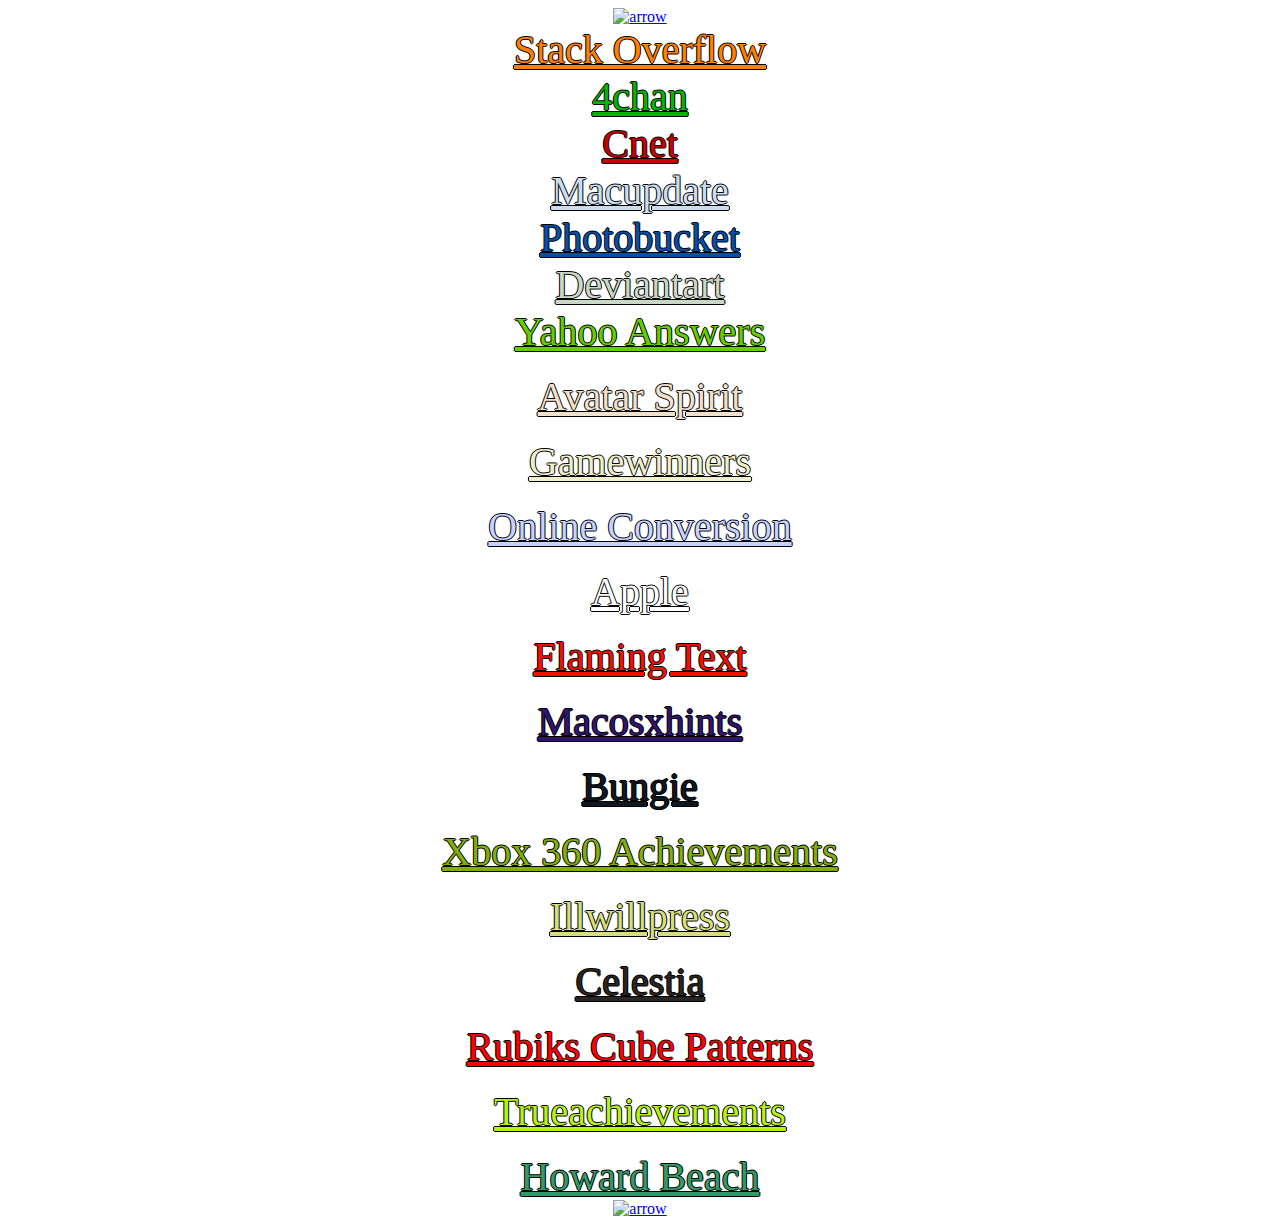
==== Pages/Everything Else.html @ f0c54b90 "First" ====
<!DOCTYPE html>

	<!--Evedrything Else-->

<head>
	<meta charset = "utf-8">
	
	<script type="text/javascript">
	<!--
		var currentTime = new Date();
		var hours = currentTime.getHours() + 1;
		var date = currentTime.getDate();
		var month = currentTime.getMonth() + 1;
		var sunrise;
		var sunset;
		
		if (month == 1)
		{
			sunrise = 7;
			sunset = 17;
		}
		else if (month == 2)
		{
			sunrise = 6;
			sunset = 17;
		}
		else if (month == 3)
		{
			if (date > 14)
			{
				sunrise = 7;
				sunset = 19;
			}
			else
			{
				sunrise = 6;
				sunset = 18;
			}
		}
		else if (month == 4)
		{
			sunrise = 6;
			sunset = 19;
		}
		else if (month == 5)
		{
			sunrise = 6;
			sunset = 21;
		}
		else if (month == 6)
		{
			sunrise = 5;
			sunset = 21;
		}
		else if (month == 7)
		{
			sunrise = 6;
			sunset = 20;
		}
		else if (month == 8)
		{
			sunrise = 6;
			sunset = 20;
		}
		else if (month == 9)
		{
			sunrise = 6;
			sunset = 19;
		}
		else if (month == 10)
		{
			sunrise = 7;
			sunset = 18;
		}
		else if (month == 11)
		{
			if (date < 7)
			{
				sunrise = 7;
				sunset = 18;
			}
			else
			{
				sunrise = 7;
				sunset = 17;
			}
		}
		else if (month == 12)
		{
			sunrise = 7;
			sunset = 16;
		}
	
		if ((hours >= 0 && hours <= sunrise) || (hours >= sunset && hours <= 23))
			document.write('<link rel="stylesheet" type="text/css" href="../CSS/Everything Else Night CSS.css">');
		else
			document.write('<link rel="stylesheet" type="text/css" href="../CSS/Everything Else Day CSS.css">');
			
		document.write('<link rel="stylesheet" type="text/css" href="CSS/Pages-Night-CSS.css">');
	
	
	//-->
	</script>
	
	<link rel="shortcut icon" href="../images/icons/blocks.ico">
	<title>Everything Else</title>
</head>

<body>

<div class="center">
	<a href="../homepage.html"><img width="150" height="150" src="../images/arrow.png" alt="arrow"></a>
	<br />
	<a href="http://stackoverflow.com/" Class="stackoverflow">Stack Overflow</a>
    <br />
	<a href="https://www.4chan.org/" Class="fourchan">4chan</a>
    <br />
	<a href="http://www.cnet.com/" Class="cnet">Cnet</a>
	<br />
	<a href="http://www.macupdate.com/" Class="macupdate">Macupdate</a>
	<br />
	<a href="http://www.photobucket.com/" Class="photobucket">Photobucket</a> 
	<br />
	<a href="http://www.deviantart.com/" Class="deviantart">Deviantart</a>
	<br />
	<a href="http://www.answers.yahoo.com/" Class="YahooAnswers">Yahoo Answers</a>
	<br />
	<br />
	<a href="http://www.avatarspirit.net/" Class="Avatarspirit">Avatar Spirit</a>
	<br />
	<br />
	<a href="http://www.gamewinners.com/" Class="Gamewinners">Gamewinners</a>
	<br />
	<br />
	<a href="http://www.onlineconversion.com/" Class="onlineconversion">Online Conversion</a>
	<br />
	<br />
	<a href="http://www.apple.com/" Class="apple">Apple</a>
	<br />
	<br />
	<a href="http://www.flamingtext.com/" Class="flamingtext">Flaming Text</a>
	<br />
	<br />
	<a href="http://www.macosxhints.com/" Class="macosxhints">Macosxhints</a>
	<br />
	<br />
	<a href="http://www.bungie.net/" Class="bungie">Bungie</a>
	<br />
	<br />
	<a href="http://www.xbox360achievements.org/" Class="xbox360a">Xbox 360 Achievements</a>
	<br />
	<br />
	<a href="http://www.illwillpress.com/" Class="illwillpress">Illwillpress</a>
	<br />
	<br />
	<a href="http://www.shatters.net/celestia/" Class="celestia">Celestia</a>
	<br />
	<br />
	<a href="http://www.randelshofer.ch/rubik/patterns.html" Class="rcp">Rubiks Cube Patterns</a>
	<br />
	<br />
	<a href="http://www.trueachievements.com/" Class="trueachievements">Trueachievements</a>
	<br />
	<br />
	<a href="http://www.howardbeach.com/" Class="howardbeach">Howard Beach</a>
	<br />
	<a href="../homepage.html"><img width="150" height="150" src="../images/arrow.png" alt="arrow"></a>
	
</div>

</body>

</html>
---- CSS/Everything Else Night CSS.css ----
/*Everything Else CSS*/

body {
	background-image:url('../images/Stars.gif');
}

.center {
	text-align:center
}

.stackoverflow {
	color:#FF8000;
	font-family:"cambria";
	font-size:40px;
	text-shadow: -1px 0 black, 0 1px black, 1px 0 black, 0 -1px black;
}

.fourchan {
	color:#04B404;
	font-family:"cambria";
	font-size:40px;
	text-shadow: -1px 0 black, 0 1px black, 1px 0 black, 0 -1px black;
}

.macupdate {
	color:#CADDEE;
	font-family:"cambria";
	font-size:40px;
	text-shadow: -1px 0 black, 0 1px black, 1px 0 black, 0 -1px black;
}

.deviantart {
	color:#C9D7C5;
	font-family:"cambria";
	font-size:40px;
	text-shadow: -1px 0 black, 0 1px black, 1px 0 black, 0 -1px black;
}

.photobucket {
	color:#0550A5;
	font-family:"cambria";
	font-size:40px;
	text-shadow: -1px 0 black, 0 1px black, 1px 0 black, 0 -1px black;
}

.YahooAnswers {
	color:#63CF00;
	font-family:"cambria";
	font-size:40px;
	text-shadow: -1px 0 black, 0 1px black, 1px 0 black, 0 -1px black;
}

.Avatarspirit {
	color:#F1E0CB;
	font-family:"cambria";
	font-size:40px;
	text-shadow: -1px 0 black, 0 1px black, 1px 0 black, 0 -1px black;
}

.Gamewinners {
	color:#EFEFCC;
	font-family:"cambria";
	font-size:40px;
	text-shadow: -1px 0 black, 0 1px black, 1px 0 black, 0 -1px black;
}

.Tineye {
	color:#6BC2DD;
	font-family:"cambria";
	font-size:40px;
	text-shadow: -1px 0 black, 0 1px black, 1px 0 black, 0 -1px black;
}

.onlineconversion {
	color: #C5D1FF;
	font-family:"cambria";
	font-size:40px;
	text-shadow: -1px 0 black, 0 1px black, 1px 0 black, 0 -1px black;
}

.apple {
	color:white;
	font-family:"cambria";
	font-size:40px;
	text-shadow: -1px 0 black, 0 1px black, 1px 0 black, 0 -1px black;
}

.flamingtext {
	color:#F31000;
	font-family:"cambria";
	font-size:40px;
	text-shadow: -1px 0 black, 0 1px black, 1px 0 black, 0 -1px black;
}

.macosxhints {
	color:#2F156B;
	font-family:"cambria";
	font-size:40px;
	text-shadow: -1px 0 black, 0 1px black, 1px 0 black, 0 -1px black;
}

.bungie {
	color:#0F171F;
	font-family:"cambria";
	font-size:40px;
	text-shadow: -1px 0 black, 0 1px black, 1px 0 black, 0 -1px black;
}

.xbox360a {
	color:#82AD0F;
	font-family:"cambria";
	font-size:40px;
	text-shadow: -1px 0 black, 0 1px black, 1px 0 black, 0 -1px black;
}

.illwillpress {
	color:#D5DE78;
	font-family:"cambria";
	font-size:40px;
	text-shadow: -1px 0 black, 0 1px black, 1px 0 black, 0 -1px black;
}

.celestia {
	color:#2A2521;
	font-family:"cambria";
	font-size:40px;
	text-shadow: -1px 0 black, 0 1px black, 1px 0 black, 0 -1px black;
}

.rcp {
	color:red;
	font-family:"cambria";
	font-size:40px;
	text-shadow: -1px 0 black, 0 1px black, 1px 0 black, 0 -1px black;
}

.trueachievements {
	color:#B7F11D;
	font-family:"cambria";
	font-size:40px;
	text-shadow: -1px 0 black, 0 1px black, 1px 0 black, 0 -1px black;
}

.howardbeach {
	color:#339966;
	font-family:"cambria";
	font-size:40px;
	text-shadow: -1px 0 black, 0 1px black, 1px 0 black, 0 -1px black;
}

.cnet {
	color:#c50202;
	font-family:"cambria";
	font-size:40px;
	text-shadow: -1px 0 black, 0 1px black, 1px 0 black, 0 -1px black;
}
---- CSS/Everything Else Day CSS.css ----
/*Everything Else CSS*/

body {
	background-image:url('../images/clouds%201.png');
}

.center {
	text-align:center
}

.stackoverflow {
	color:#FF8000;
	font-family:"comic sans ms";
	font-size:40px;
	text-shadow: -1px 0 black, 0 1px black, 1px 0 black, 0 -1px black;
}

.fourchan {
	color:#04B404;
	font-family:"comic sans ms";
	font-size:40px;
	text-shadow: -1px 0 black, 0 1px black, 1px 0 black, 0 -1px black;
}

.macupdate {
	color:#CADDEE;
	font-family:"comic sans ms";
	font-size:40px;
	text-shadow: -1px 0 black, 0 1px black, 1px 0 black, 0 -1px black;
}

.deviantart {
	color:#C9D7C5;
	font-family:"comic sans ms";
	font-size:40px;
	text-shadow: -1px 0 black, 0 1px black, 1px 0 black, 0 -1px black;
}

.photobucket {
	color:#0550A5;
	font-family:"comic sans ms";
	font-size:40px;
	text-shadow: -1px 0 black, 0 1px black, 1px 0 black, 0 -1px black;
}

.YahooAnswers {
	color:#63CF00;
	font-family:"comic sans ms";
	font-size:40px;
	text-shadow: -1px 0 black, 0 1px black, 1px 0 black, 0 -1px black;
}

.Avatarspirit {
	color:#F1E0CB;
	font-family:"comic sans ms";
	font-size:40px;
	text-shadow: -1px 0 black, 0 1px black, 1px 0 black, 0 -1px black;
}

.Gamewinners {
	color:#EFEFCC;
	font-family:"comic sans ms";
	font-size:40px;
	text-shadow: -1px 0 black, 0 1px black, 1px 0 black, 0 -1px black;
}

.Tineye {
	color:#6BC2DD;
	font-family:"comic sans ms";
	font-size:40px;
	text-shadow: -1px 0 black, 0 1px black, 1px 0 black, 0 -1px black;
}

.onlineconversion {
	color: #C5D1FF;
	font-family:"comic sans ms";
	font-size:40px;
	text-shadow: -1px 0 black, 0 1px black, 1px 0 black, 0 -1px black;
}

.apple {
	color:white;
	font-family:"comic sans ms";
	font-size:40px;
	text-shadow: -1px 0 black, 0 1px black, 1px 0 black, 0 -1px black;
}

.flamingtext {
	color:#F31000;
	font-family:"comic sans ms";
	font-size:40px;
	text-shadow: -1px 0 black, 0 1px black, 1px 0 black, 0 -1px black;
}

.macosxhints {
	color:#2F156B;
	font-family:"comic sans ms";
	font-size:40px;
	text-shadow: -1px 0 black, 0 1px black, 1px 0 black, 0 -1px black;
}

.bungie {
	color:#0F171F;
	font-family:"comic sans ms";
	font-size:40px;
	text-shadow: -1px 0 black, 0 1px black, 1px 0 black, 0 -1px black;
}

.xbox360a {
	color:#82AD0F;
	font-family:"comic sans ms";
	font-size:40px;
	text-shadow: -1px 0 black, 0 1px black, 1px 0 black, 0 -1px black;
}

.illwillpress {
	color:#D5DE78;
	font-family:"comic sans ms";
	font-size:40px;
	text-shadow: -1px 0 black, 0 1px black, 1px 0 black, 0 -1px black;
}

.celestia {
	color:#2A2521;
	font-family:"comic sans ms";
	font-size:40px;
	text-shadow: -1px 0 black, 0 1px black, 1px 0 black, 0 -1px black;
}

.rcp {
	color:red;
	font-family:"comic sans ms";
	font-size:40px;
	text-shadow: -1px 0 black, 0 1px black, 1px 0 black, 0 -1px black;
}

.trueachievements {
	color:#B7F11D;
	font-family:"comic sans ms";
	font-size:40px;
	text-shadow: -1px 0 black, 0 1px black, 1px 0 black, 0 -1px black;
}

.howardbeach {
	color:#339966;
	font-family:"comic sans ms";
	font-size:40px;
	text-shadow: -1px 0 black, 0 1px black, 1px 0 black, 0 -1px black;
}

.cnet {
	color:#c50202;
	font-family:"comic sans ms";
	font-size:40px;
	text-shadow: -1px 0 black, 0 1px black, 1px 0 black, 0 -1px black;
}
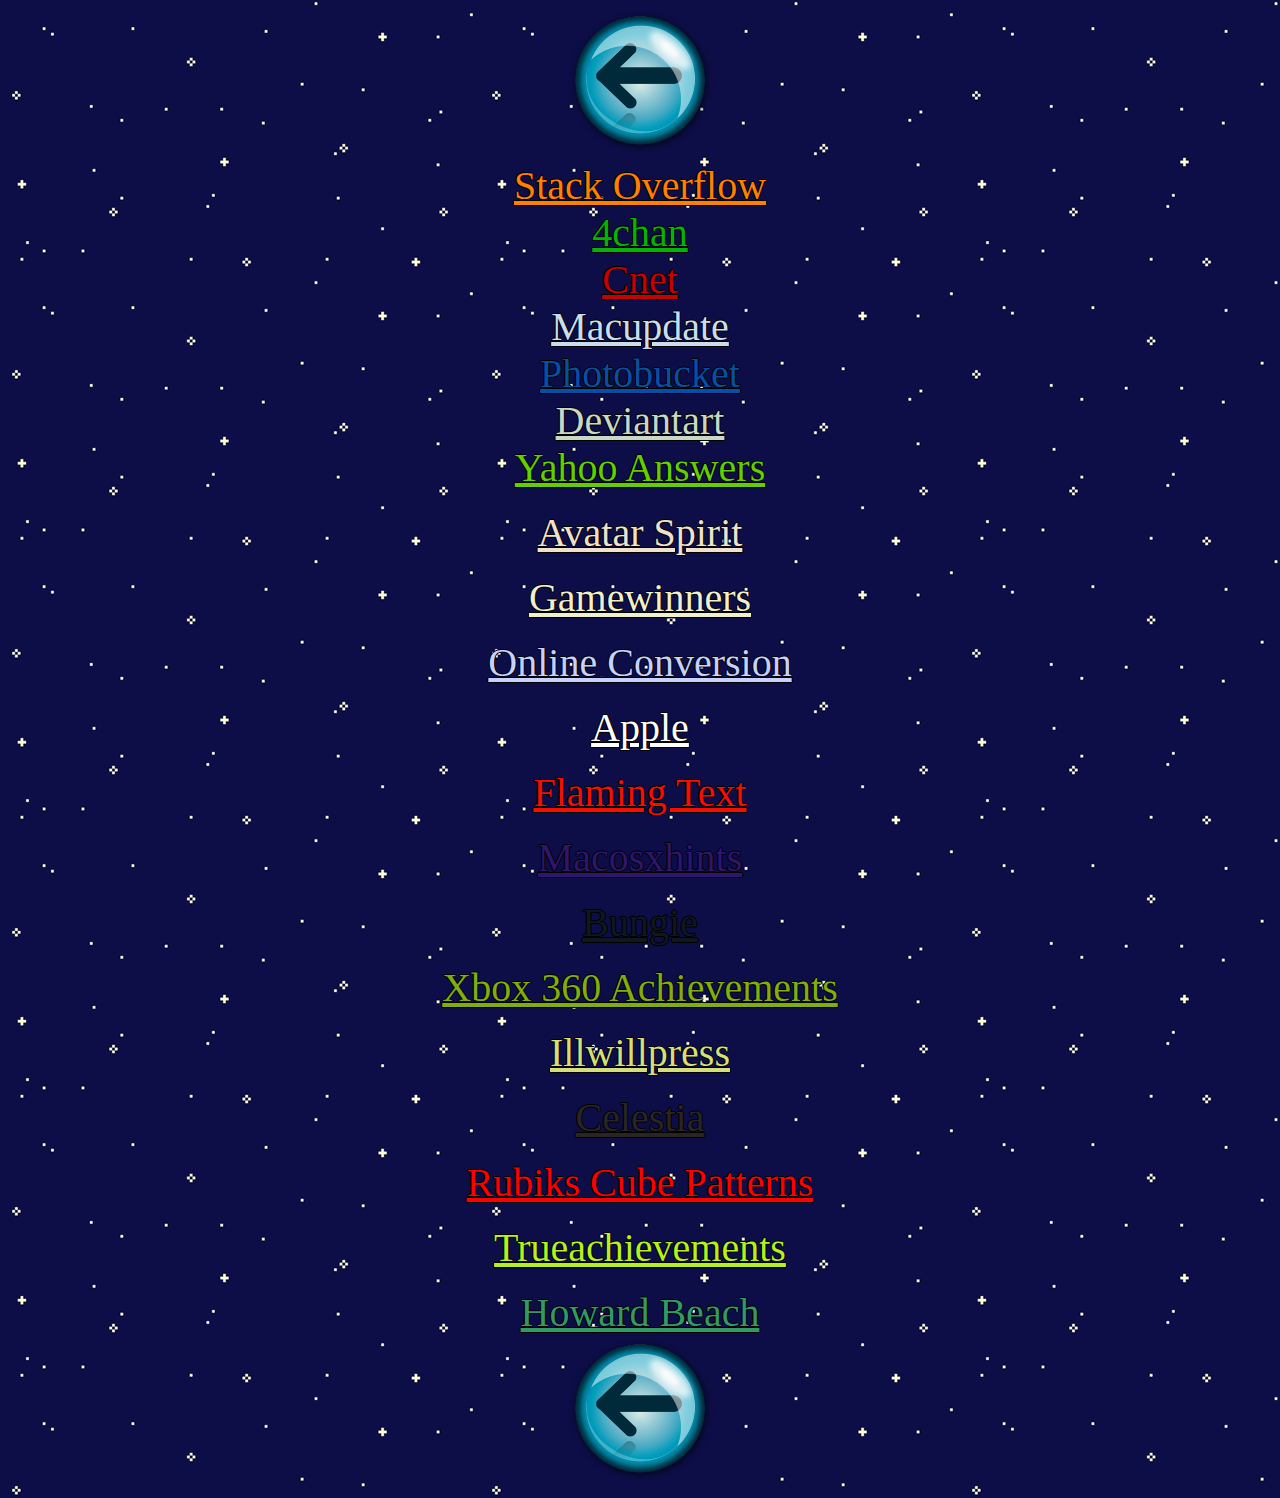
==== commit 90a5875f: "Works on linux" ====
--- a/Pages/Everything Else.html
+++ b/Pages/Everything Else.html
@@ -102,14 +102,14 @@
 	//-->
 	</script>
 	
-	<link rel="shortcut icon" href="../images/icons/blocks.ico">
+	<link rel="shortcut icon" href="../Images/Icons/Blocks.ico">
 	<title>Everything Else</title>
 </head>
 
 <body>
 
 <div class="center">
-	<a href="../homepage.html"><img width="150" height="150" src="../images/arrow.png" alt="arrow"></a>
+	<a href="../index.html"><img width="150" height="150" src="../Images/Arrow.png" alt="arrow"></a>
 	<br />
 	<a href="http://stackoverflow.com/" Class="stackoverflow">Stack Overflow</a>
     <br />
@@ -164,7 +164,7 @@
 	<br />
 	<a href="http://www.howardbeach.com/" Class="howardbeach">Howard Beach</a>
 	<br />
-	<a href="../homepage.html"><img width="150" height="150" src="../images/arrow.png" alt="arrow"></a>
+	<a href="../index.html"><img width="150" height="150" src="../Images/Arrow.png" alt="arrow"></a>
 	
 </div>
 
--- a/CSS/Everything Else Night CSS.css
+++ b/CSS/Everything Else Night CSS.css
@@ -1,7 +1,7 @@
 /*Everything Else CSS*/
 
 body {
-	background-image:url('../images/Stars.gif');
+	background-image:url('../Images/Stars-Pixel.gif');
 }
 
 .center {
--- a/CSS/Everything Else Day CSS.css
+++ b/CSS/Everything Else Day CSS.css
@@ -1,7 +1,7 @@
 /*Everything Else CSS*/
 
 body {
-	background-image:url('../images/clouds%201.png');
+	background-image:url('../Images/Circle-blues.png');
 }
 
 .center {
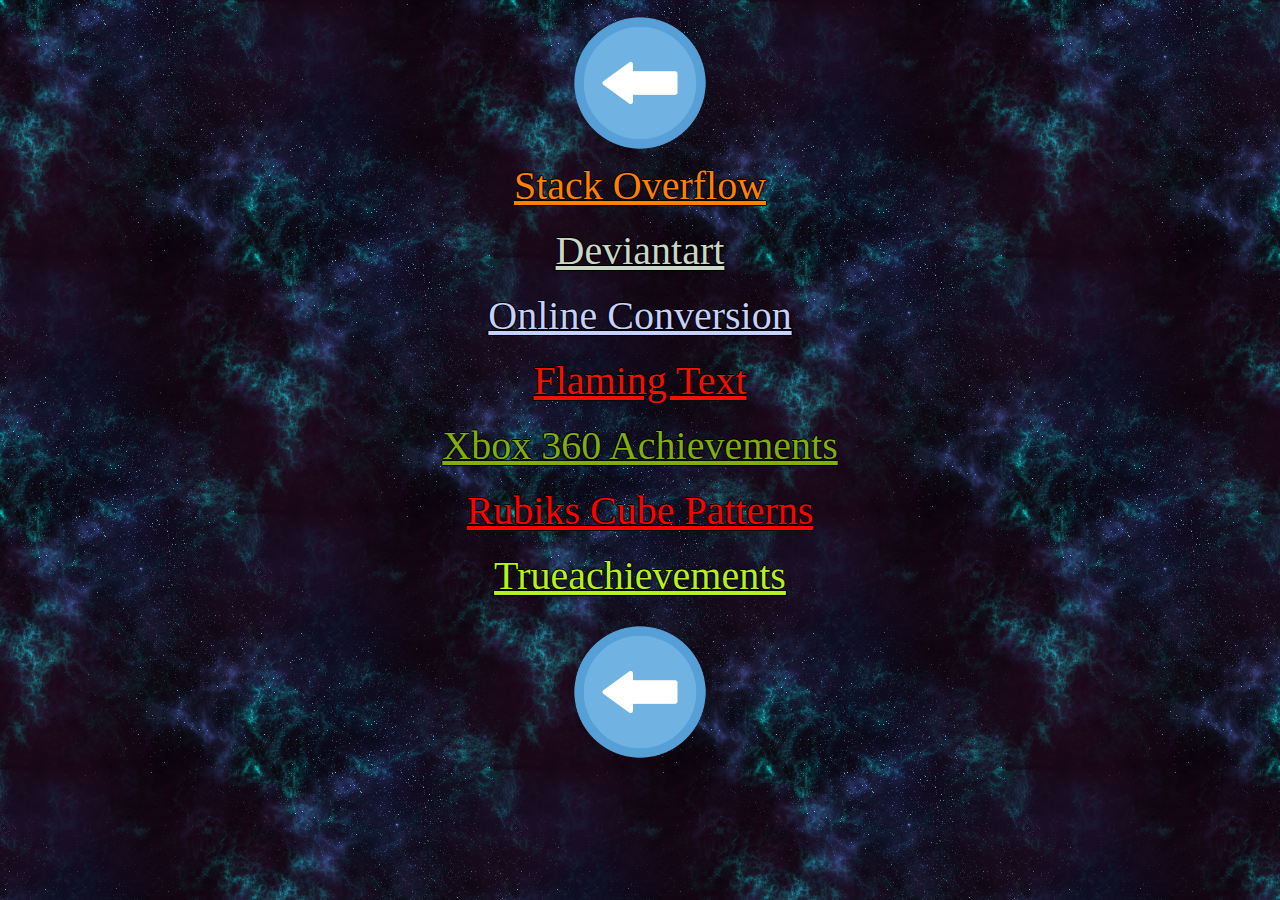
==== commit 0aae8377: "Changed wallpapers and Icons" ====
--- a/Pages/Everything Else.html
+++ b/Pages/Everything Else.html
@@ -1,173 +1,42 @@
 <!DOCTYPE html>
 
-	<!--Evedrything Else-->
+<!--Evedrything Else-->
 
 <head>
-	<meta charset = "utf-8">
-	
-	<script type="text/javascript">
-	<!--
-		var currentTime = new Date();
-		var hours = currentTime.getHours() + 1;
-		var date = currentTime.getDate();
-		var month = currentTime.getMonth() + 1;
-		var sunrise;
-		var sunset;
-		
-		if (month == 1)
-		{
-			sunrise = 7;
-			sunset = 17;
-		}
-		else if (month == 2)
-		{
-			sunrise = 6;
-			sunset = 17;
-		}
-		else if (month == 3)
-		{
-			if (date > 14)
-			{
-				sunrise = 7;
-				sunset = 19;
-			}
-			else
-			{
-				sunrise = 6;
-				sunset = 18;
-			}
-		}
-		else if (month == 4)
-		{
-			sunrise = 6;
-			sunset = 19;
-		}
-		else if (month == 5)
-		{
-			sunrise = 6;
-			sunset = 21;
-		}
-		else if (month == 6)
-		{
-			sunrise = 5;
-			sunset = 21;
-		}
-		else if (month == 7)
-		{
-			sunrise = 6;
-			sunset = 20;
-		}
-		else if (month == 8)
-		{
-			sunrise = 6;
-			sunset = 20;
-		}
-		else if (month == 9)
-		{
-			sunrise = 6;
-			sunset = 19;
-		}
-		else if (month == 10)
-		{
-			sunrise = 7;
-			sunset = 18;
-		}
-		else if (month == 11)
-		{
-			if (date < 7)
-			{
-				sunrise = 7;
-				sunset = 18;
-			}
-			else
-			{
-				sunrise = 7;
-				sunset = 17;
-			}
-		}
-		else if (month == 12)
-		{
-			sunrise = 7;
-			sunset = 16;
-		}
-	
-		if ((hours >= 0 && hours <= sunrise) || (hours >= sunset && hours <= 23))
-			document.write('<link rel="stylesheet" type="text/css" href="../CSS/Everything Else Night CSS.css">');
-		else
-			document.write('<link rel="stylesheet" type="text/css" href="../CSS/Everything Else Day CSS.css">');
-			
-		document.write('<link rel="stylesheet" type="text/css" href="CSS/Pages-Night-CSS.css">');
-	
-	
-	//-->
-	</script>
-	
-	<link rel="shortcut icon" href="../Images/Icons/Blocks.ico">
-	<title>Everything Else</title>
+    <meta charset="utf-8">
+    <link rel="stylesheet" type="text/css" href="../CSS/Everything Else.css">
+    <link rel="shortcut icon" href="../Images/Icons/Blocks.ico">
+    <title>Everything Else</title>
 </head>
 
 <body>
 
-<div class="center">
-	<a href="../index.html"><img width="150" height="150" src="../Images/Arrow.png" alt="arrow"></a>
-	<br />
-	<a href="http://stackoverflow.com/" Class="stackoverflow">Stack Overflow</a>
-    <br />
-	<a href="https://www.4chan.org/" Class="fourchan">4chan</a>
-    <br />
-	<a href="http://www.cnet.com/" Class="cnet">Cnet</a>
-	<br />
-	<a href="http://www.macupdate.com/" Class="macupdate">Macupdate</a>
-	<br />
-	<a href="http://www.photobucket.com/" Class="photobucket">Photobucket</a> 
-	<br />
-	<a href="http://www.deviantart.com/" Class="deviantart">Deviantart</a>
-	<br />
-	<a href="http://www.answers.yahoo.com/" Class="YahooAnswers">Yahoo Answers</a>
-	<br />
-	<br />
-	<a href="http://www.avatarspirit.net/" Class="Avatarspirit">Avatar Spirit</a>
-	<br />
-	<br />
-	<a href="http://www.gamewinners.com/" Class="Gamewinners">Gamewinners</a>
-	<br />
-	<br />
-	<a href="http://www.onlineconversion.com/" Class="onlineconversion">Online Conversion</a>
-	<br />
-	<br />
-	<a href="http://www.apple.com/" Class="apple">Apple</a>
-	<br />
-	<br />
-	<a href="http://www.flamingtext.com/" Class="flamingtext">Flaming Text</a>
-	<br />
-	<br />
-	<a href="http://www.macosxhints.com/" Class="macosxhints">Macosxhints</a>
-	<br />
-	<br />
-	<a href="http://www.bungie.net/" Class="bungie">Bungie</a>
-	<br />
-	<br />
-	<a href="http://www.xbox360achievements.org/" Class="xbox360a">Xbox 360 Achievements</a>
-	<br />
-	<br />
-	<a href="http://www.illwillpress.com/" Class="illwillpress">Illwillpress</a>
-	<br />
-	<br />
-	<a href="http://www.shatters.net/celestia/" Class="celestia">Celestia</a>
-	<br />
-	<br />
-	<a href="http://www.randelshofer.ch/rubik/patterns.html" Class="rcp">Rubiks Cube Patterns</a>
-	<br />
-	<br />
-	<a href="http://www.trueachievements.com/" Class="trueachievements">Trueachievements</a>
-	<br />
-	<br />
-	<a href="http://www.howardbeach.com/" Class="howardbeach">Howard Beach</a>
-	<br />
-	<a href="../index.html"><img width="150" height="150" src="../Images/Arrow.png" alt="arrow"></a>
-	
-</div>
+    <div class="center">
+        <a href="../index.html"><img width="150" height="150" src="../Images/Arrow.png" alt="arrow"></a>
+        <br />
+        <a href="http://stackoverflow.com/" Class="stackoverflow">Stack Overflow</a>
+        <br />
+        <br />
+        <a href="http://www.deviantart.com/" Class="deviantart">Deviantart</a>
+        <br />
+        <br />
+        <a href="http://www.onlineconversion.com/" Class="onlineconversion">Online Conversion</a>
+        <br />
+        <br />
+        <a href="http://www.flamingtext.com/" Class="flamingtext">Flaming Text</a>
+        <br />
+        <br />
+        <a href="http://www.xbox360achievements.org/" Class="xbox360a">Xbox 360 Achievements</a>
+        <br />
+        <br />
+        <a href="http://www.randelshofer.ch/rubik/patterns.html" Class="rcp">Rubiks Cube Patterns</a>
+        <br />
+        <br />
+        <a href="http://www.trueachievements.com/" Class="trueachievements">Trueachievements</a>
+        <br />
+        <br />
+        <a href="../index.html"><img width="150" height="150" src="../Images/Arrow.png" alt="arrow"></a>
+
+    </div>
 
 </body>
-
-</html>
--- a/CSS/Everything Else.css
+++ b/CSS/Everything Else.css
@@ -0,0 +1,156 @@
+/*Everything Else CSS*/
+
+body {
+	background-image:url('../Images/background.png');
+}
+
+.center {
+	text-align:center
+}
+
+.stackoverflow {
+	color:#FF8000;
+	font-family:"comic sans ms";
+	font-size:40px;
+	text-shadow: -1px 0 black, 0 1px black, 1px 0 black, 0 -1px black;
+}
+
+.fourchan {
+	color:#04B404;
+	font-family:"comic sans ms";
+	font-size:40px;
+	text-shadow: -1px 0 black, 0 1px black, 1px 0 black, 0 -1px black;
+}
+
+.macupdate {
+	color:#CADDEE;
+	font-family:"comic sans ms";
+	font-size:40px;
+	text-shadow: -1px 0 black, 0 1px black, 1px 0 black, 0 -1px black;
+}
+
+.deviantart {
+	color:#C9D7C5;
+	font-family:"comic sans ms";
+	font-size:40px;
+	text-shadow: -1px 0 black, 0 1px black, 1px 0 black, 0 -1px black;
+}
+
+.photobucket {
+	color:#0550A5;
+	font-family:"comic sans ms";
+	font-size:40px;
+	text-shadow: -1px 0 black, 0 1px black, 1px 0 black, 0 -1px black;
+}
+
+.YahooAnswers {
+	color:#63CF00;
+	font-family:"comic sans ms";
+	font-size:40px;
+	text-shadow: -1px 0 black, 0 1px black, 1px 0 black, 0 -1px black;
+}
+
+.Avatarspirit {
+	color:#F1E0CB;
+	font-family:"comic sans ms";
+	font-size:40px;
+	text-shadow: -1px 0 black, 0 1px black, 1px 0 black, 0 -1px black;
+}
+
+.Gamewinners {
+	color:#EFEFCC;
+	font-family:"comic sans ms";
+	font-size:40px;
+	text-shadow: -1px 0 black, 0 1px black, 1px 0 black, 0 -1px black;
+}
+
+.Tineye {
+	color:#6BC2DD;
+	font-family:"comic sans ms";
+	font-size:40px;
+	text-shadow: -1px 0 black, 0 1px black, 1px 0 black, 0 -1px black;
+}
+
+.onlineconversion {
+	color: #C5D1FF;
+	font-family:"comic sans ms";
+	font-size:40px;
+	text-shadow: -1px 0 black, 0 1px black, 1px 0 black, 0 -1px black;
+}
+
+.apple {
+	color:white;
+	font-family:"comic sans ms";
+	font-size:40px;
+	text-shadow: -1px 0 black, 0 1px black, 1px 0 black, 0 -1px black;
+}
+
+.flamingtext {
+	color:#F31000;
+	font-family:"comic sans ms";
+	font-size:40px;
+	text-shadow: -1px 0 black, 0 1px black, 1px 0 black, 0 -1px black;
+}
+
+.macosxhints {
+	color:#2F156B;
+	font-family:"comic sans ms";
+	font-size:40px;
+	text-shadow: -1px 0 black, 0 1px black, 1px 0 black, 0 -1px black;
+}
+
+.bungie {
+	color:#0F171F;
+	font-family:"comic sans ms";
+	font-size:40px;
+	text-shadow: -1px 0 black, 0 1px black, 1px 0 black, 0 -1px black;
+}
+
+.xbox360a {
+	color:#82AD0F;
+	font-family:"comic sans ms";
+	font-size:40px;
+	text-shadow: -1px 0 black, 0 1px black, 1px 0 black, 0 -1px black;
+}
+
+.illwillpress {
+	color:#D5DE78;
+	font-family:"comic sans ms";
+	font-size:40px;
+	text-shadow: -1px 0 black, 0 1px black, 1px 0 black, 0 -1px black;
+}
+
+.celestia {
+	color:#2A2521;
+	font-family:"comic sans ms";
+	font-size:40px;
+	text-shadow: -1px 0 black, 0 1px black, 1px 0 black, 0 -1px black;
+}
+
+.rcp {
+	color:red;
+	font-family:"comic sans ms";
+	font-size:40px;
+	text-shadow: -1px 0 black, 0 1px black, 1px 0 black, 0 -1px black;
+}
+
+.trueachievements {
+	color:#B7F11D;
+	font-family:"comic sans ms";
+	font-size:40px;
+	text-shadow: -1px 0 black, 0 1px black, 1px 0 black, 0 -1px black;
+}
+
+.howardbeach {
+	color:#339966;
+	font-family:"comic sans ms";
+	font-size:40px;
+	text-shadow: -1px 0 black, 0 1px black, 1px 0 black, 0 -1px black;
+}
+
+.cnet {
+	color:#c50202;
+	font-family:"comic sans ms";
+	font-size:40px;
+	text-shadow: -1px 0 black, 0 1px black, 1px 0 black, 0 -1px black;
+}
